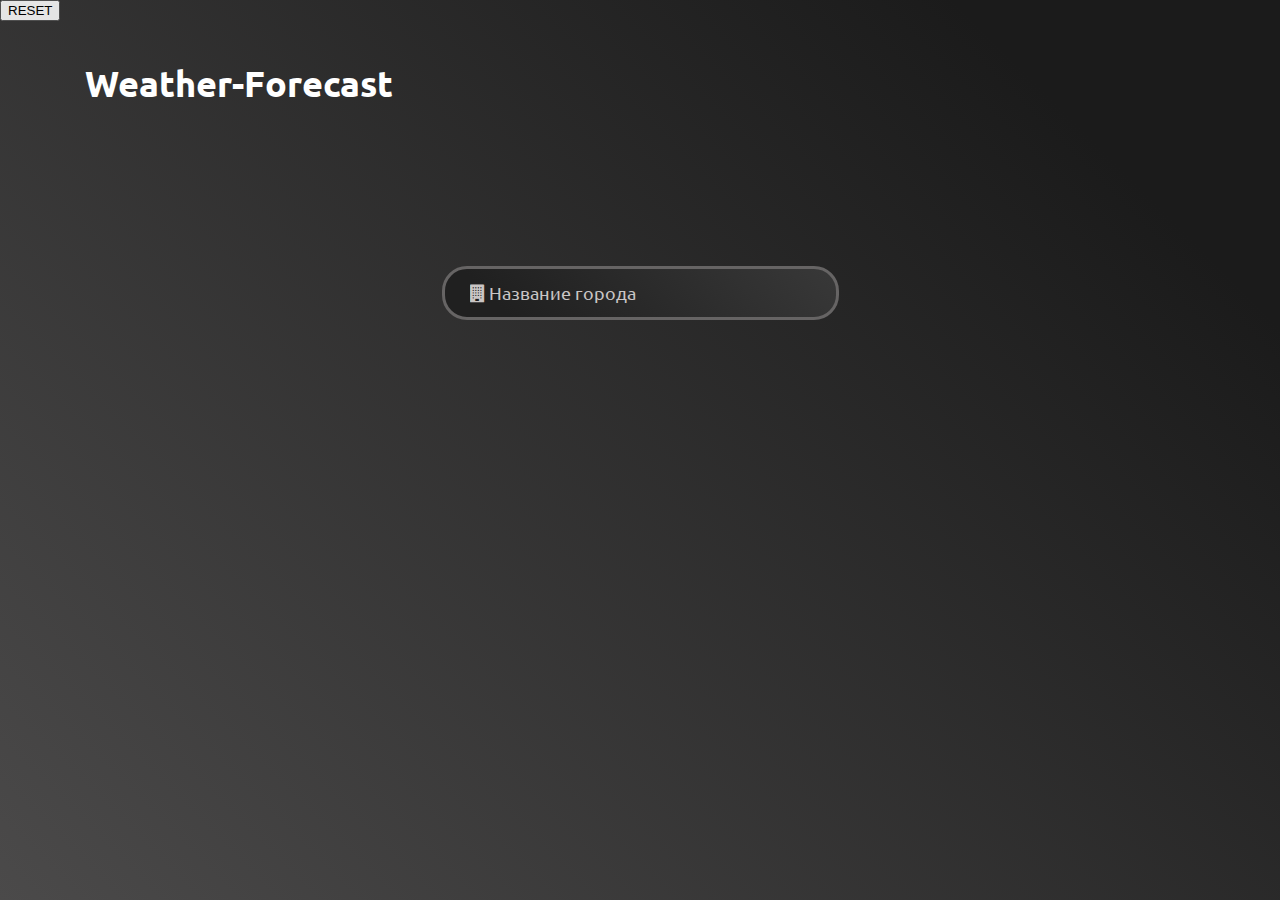
==== index.html @ 2a0a1d6f "Add reset button to html" ====
<!DOCTYPE html>
<html lang="ru">

<head>
    <meta charset="UTF-8">
    <meta http-equiv="X-UA-Compatible" content="IE=edge">
    <meta name="viewport" content="width=device-width, initial-scale=1.0">
    <link rel="stylesheet" href="style.css">
    <link href="https://fonts.googleapis.com/css2?family=Ubuntu&display=swap" rel="stylesheet">
    <link rel="stylesheet" href="https://stackpath.bootstrapcdn.com/font-awesome/4.7.0/css/font-awesome.min.css">
    <title>Document</title>
</head>

<body>
    <button id="reset">RESET</button>
    <div class="promo">
        <div class="promo__wrapper">
            <header class="header">
                <h1 class="logo"> Weather-Forecast</h1>
            </header>
        </div>
    </div>
    <main>
        <section class="weather">
            <form action="/" method="post">
                <div class="weather__form">
                    <div class="weather__form-block">
                        <div>
                            <input class="weather__form-input" type="text" class="form-control"
                                placeholder=" Название города">
                        </div>
                    </div>
                </div>
            </form>
        </section>
    </main>
    <script type="module" src="./index.js"></script>
</body>

</html>
---- style.css ----
html, body {
    min-height: 100%;
}

body {
    margin: 0;
    padding: 0;
    background: linear-gradient(45deg, #4b4a4a, #1b1b1b 85%);
}

.logo {
    font-size: 36px;
    font-family: 'Ubuntu';
    color: white;
}

.promo__wrapper {
    margin: 40px 85px;
}

.weather__form {
    display: grid;
    justify-content: center;
    justify-items: center;
    padding-top: 105px;
}

.weather__form-input {
    font-size: 18px;
    font-family: 'Ubuntu';
    background: linear-gradient(45deg, #202020 15%, #383838);
    width: 364px;
    height: 46px;
    border: 3px solid rgb(102, 100, 100);
    color: white;
    padding-left: 25px;
    outline: none;
    margin: 15px;
    border-radius: 25px;
}

.weather__form-input::placeholder {
    text-align: left;
    font-family: 'Ubuntu', "FontAwesome";
    color: rgb(201, 197, 197);
}




.forecast {
    padding-top: 5px;
    min-height: 550px;
}

.forecast__title {
    font-size: 45px;
    font-family: 'Ubuntu';
    color: rgb(255, 255, 255);
    font-weight: bold;
    line-height: 0.748;
    text-align: center;

    text-transform: uppercase;
    position: relative;
    padding-bottom: 5px;
}

.forecast__content {
    padding-top: 55px;
    display: grid;
    grid-template-columns: 1fr 1fr 1fr;
    gap: 25px;
    justify-content: space-around;
    justify-items: center;
}
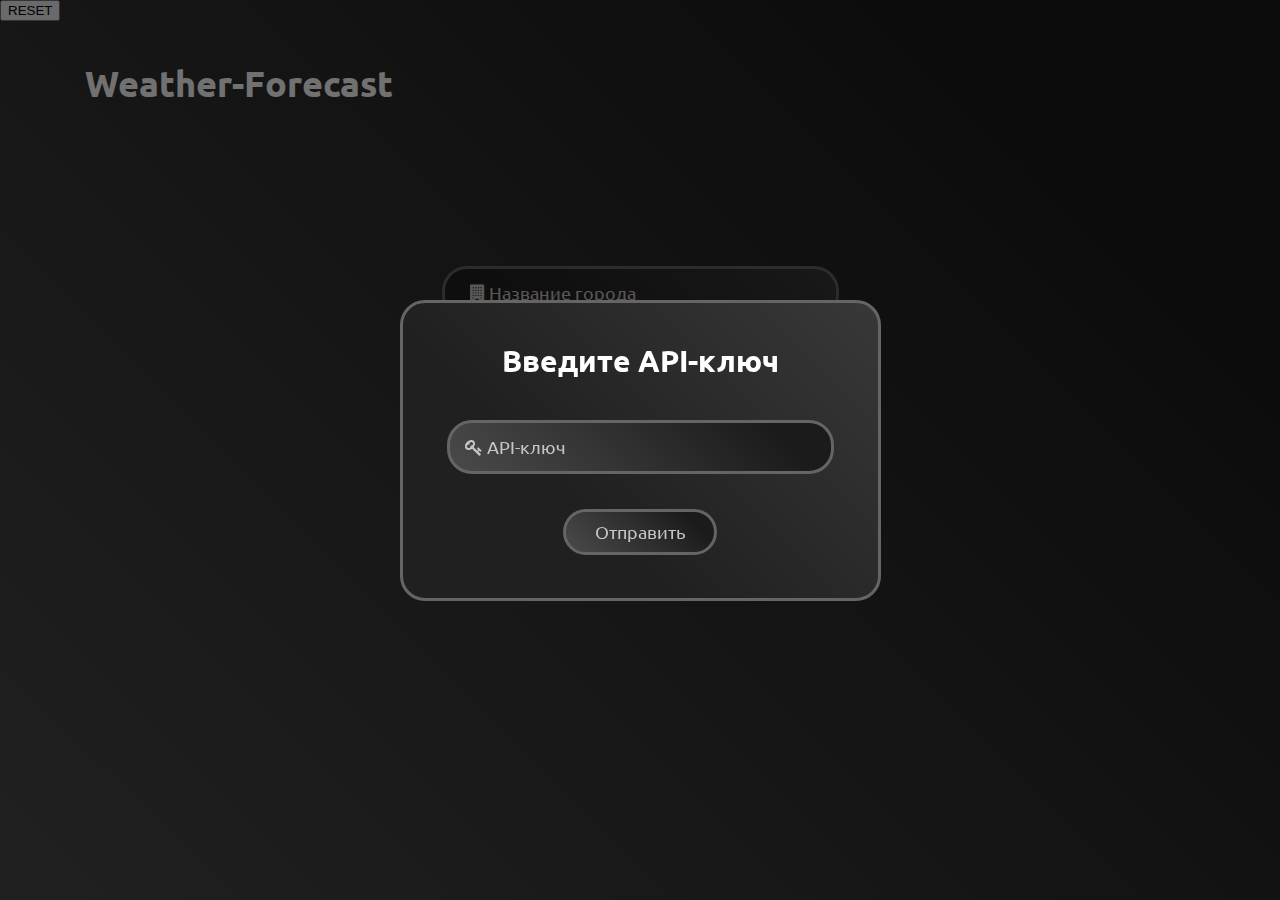
==== commit a2159e7c: "creating a popup and a form" ====
--- a/index.html
+++ b/index.html
@@ -6,12 +6,15 @@
     <meta http-equiv="X-UA-Compatible" content="IE=edge">
     <meta name="viewport" content="width=device-width, initial-scale=1.0">
     <link rel="stylesheet" href="style.css">
+    <link rel="stylesheet" href="lib.css">
     <link href="https://fonts.googleapis.com/css2?family=Ubuntu&display=swap" rel="stylesheet">
     <link rel="stylesheet" href="https://stackpath.bootstrapcdn.com/font-awesome/4.7.0/css/font-awesome.min.css">
     <title>Document</title>
 </head>
 
 <body>
+
+
     <button id="reset">RESET</button>
     <div class="promo">
         <div class="promo__wrapper">
@@ -33,8 +36,19 @@
                 </div>
             </form>
         </section>
+    <div class="popup">
+        <div class="popup__body">
+            <form action="#" method="post">
+                <h2 class="popup__title">Введите API-ключ</h2>
+                <div>
+                    <input class="popup__input" type="text" class="form-control1" placeholder=" API-ключ" pattern="[A-Za-z0-9]{32}">
+                </div>
+                <div class="popup__btn-form"><button class="popup__button">Отправить</button></div>
+            </form>
+        </div>
+        </div>
     </main>
     <script type="module" src="./index.js"></script>
 </body>
 
-</html>+</html>
--- a/lib.css
+++ b/lib.css
@@ -0,0 +1,66 @@
+.popup {
+    display: flex;
+    justify-content: center;
+    align-items: center;
+    position: fixed;
+    width: 100%;
+    height: 100%;
+    background-color: rgba(0, 0, 0, 0.555);
+    top: 0;
+    left: 0;
+}
+
+.popup__body {
+    display: flex;
+    justify-content: center;
+    padding-top: 15px;
+    height: 280px;
+    width: 475px;
+    background: linear-gradient(45deg, #202020 35%, #383838);
+    border-radius: 25px;
+    border: 3px solid rgb(102, 100, 100);
+}
+
+.popup__title {
+    font-size: 30px;
+    font-family: 'Ubuntu';
+    color: rgb( 255, 255, 255 );
+    text-align: center;
+}
+
+.popup__input {
+    font-size: 18px;
+    font-family: 'Ubuntu';
+    background: linear-gradient(45deg, #4b4a4a, #1b1b1b 85%);
+    width: 364px;
+    height: 46px;
+    border: 3px solid rgb(102, 100, 100);
+    color: white;
+    padding-left: 15px;
+    outline: none;
+    margin: 15px;
+    border-radius: 25px;
+}
+
+.popup__input::placeholder {
+    text-align: left;
+    font-family: 'Ubuntu', "FontAwesome";
+    color: rgb(201, 197, 197);
+}
+
+.popup__btn-form {
+    padding-top: 20px;
+    display: flex;
+    justify-content: center;
+}
+
+.popup__button {
+    font-size: 18px;
+    font-family: 'Ubuntu';
+    background: linear-gradient(45deg, #4b4a4a, #1b1b1b 85%);
+    width: 154px;
+    height: 46px;
+    border: 3px solid rgb(102, 100, 100);
+    color: rgb(201, 197, 197);
+    border-radius: 25px;
+}
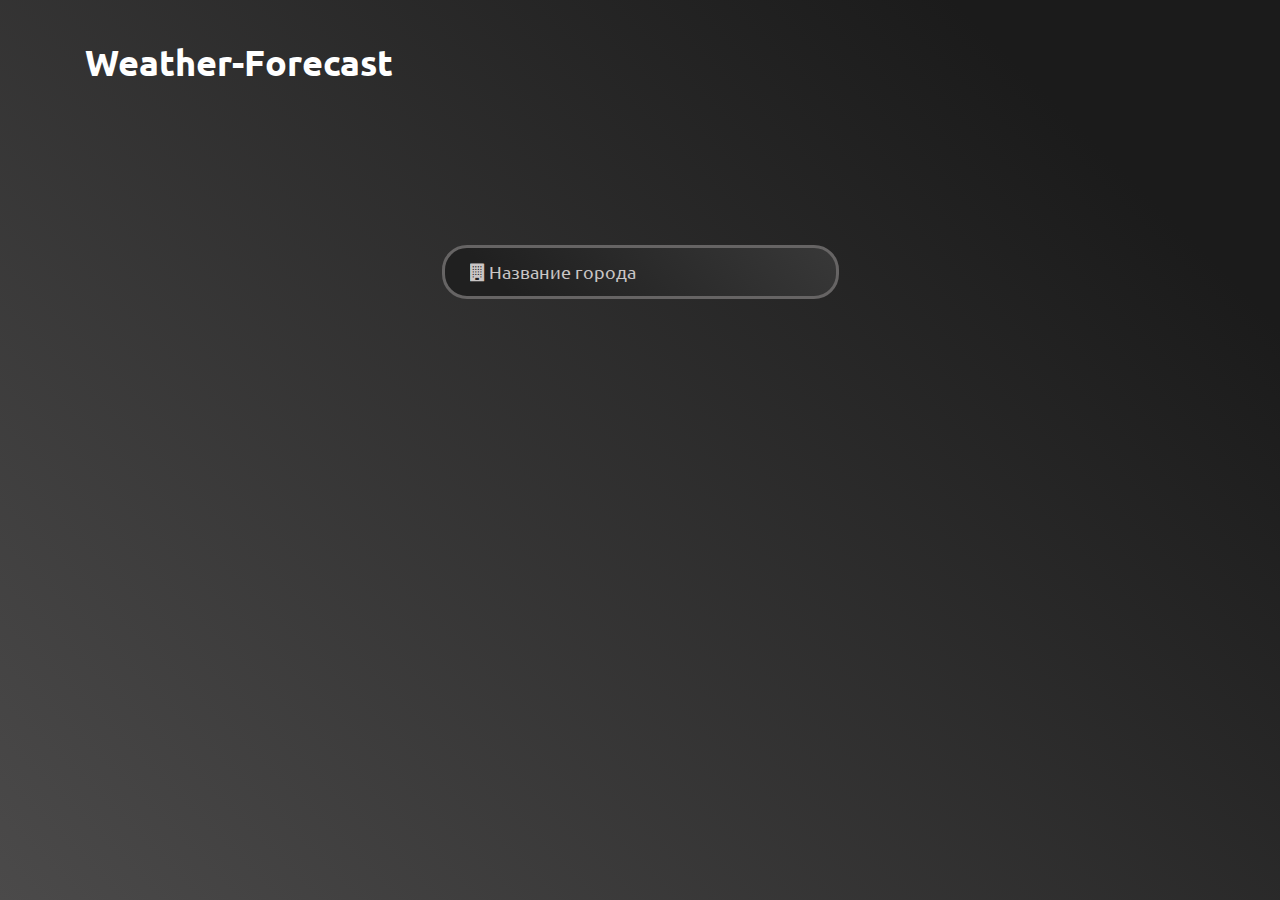
==== commit 7be89615: "Revert "creating a popup and a form"" ====
--- a/index.html
+++ b/index.html
@@ -6,16 +6,12 @@
     <meta http-equiv="X-UA-Compatible" content="IE=edge">
     <meta name="viewport" content="width=device-width, initial-scale=1.0">
     <link rel="stylesheet" href="style.css">
-    <link rel="stylesheet" href="lib.css">
     <link href="https://fonts.googleapis.com/css2?family=Ubuntu&display=swap" rel="stylesheet">
     <link rel="stylesheet" href="https://stackpath.bootstrapcdn.com/font-awesome/4.7.0/css/font-awesome.min.css">
     <title>Document</title>
 </head>
 
 <body>
-
-
-    <button id="reset">RESET</button>
     <div class="promo">
         <div class="promo__wrapper">
             <header class="header">
@@ -36,19 +32,8 @@
                 </div>
             </form>
         </section>
-    <div class="popup">
-        <div class="popup__body">
-            <form action="#" method="post">
-                <h2 class="popup__title">Введите API-ключ</h2>
-                <div>
-                    <input class="popup__input" type="text" class="form-control1" placeholder=" API-ключ" pattern="[A-Za-z0-9]{32}">
-                </div>
-                <div class="popup__btn-form"><button class="popup__button">Отправить</button></div>
-            </form>
-        </div>
-        </div>
     </main>
     <script type="module" src="./index.js"></script>
 </body>
 
-</html>
+</html>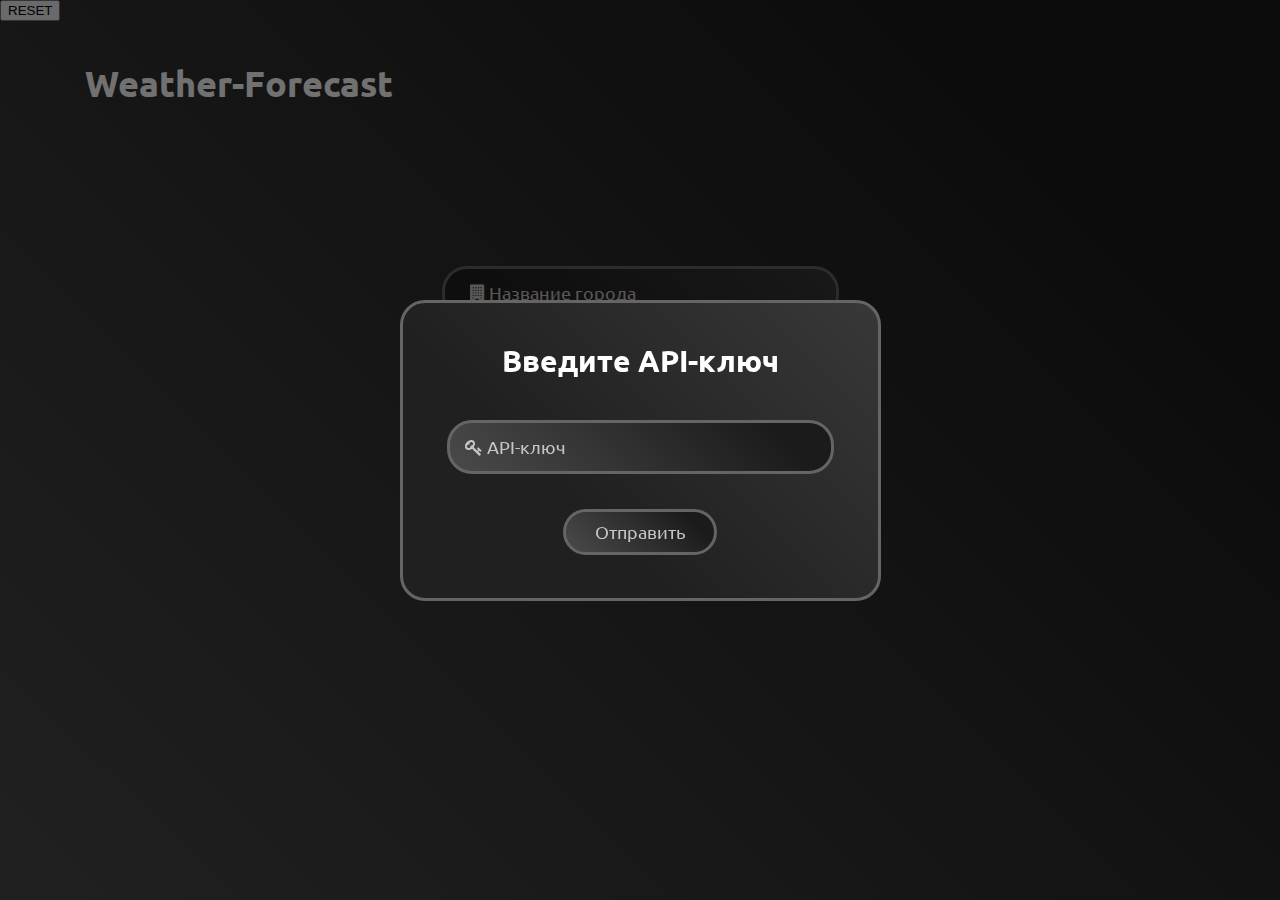
==== commit d1c5db22: "creating a popup and a form" ====
--- a/index.html
+++ b/index.html
@@ -6,12 +6,14 @@
     <meta http-equiv="X-UA-Compatible" content="IE=edge">
     <meta name="viewport" content="width=device-width, initial-scale=1.0">
     <link rel="stylesheet" href="style.css">
+    <link rel="stylesheet" href="lib.css">
     <link href="https://fonts.googleapis.com/css2?family=Ubuntu&display=swap" rel="stylesheet">
     <link rel="stylesheet" href="https://stackpath.bootstrapcdn.com/font-awesome/4.7.0/css/font-awesome.min.css">
     <title>Document</title>
 </head>
 
 <body>
+    <button id="reset">RESET</button>
     <div class="promo">
         <div class="promo__wrapper">
             <header class="header">
@@ -32,8 +34,18 @@
                 </div>
             </form>
         </section>
+    <div class="popup">
+        <div class="popup__body">
+            <form action="#" method="post">
+                <h2 class="popup__title">Введите API-ключ</h2>
+                <div>
+                    <input class="popup__input" type="text" class="form-control1" placeholder=" API-ключ" pattern="[A-Za-z0-9]{32}">
+                </div>
+                <div class="popup__btn-form"><button class="popup__button">Отправить</button></div>
+            </form>
+        </div>
+        </div>
     </main>
     <script type="module" src="./index.js"></script>
 </body>
-
-</html>+</html>
--- a/lib.css
+++ b/lib.css
@@ -0,0 +1,66 @@
+.popup {
+    display: flex;
+    justify-content: center;
+    align-items: center;
+    position: fixed;
+    width: 100%;
+    height: 100%;
+    background-color: rgba(0, 0, 0, 0.555);
+    top: 0;
+    left: 0;
+}
+
+.popup__body {
+    display: flex;
+    justify-content: center;
+    padding-top: 15px;
+    height: 280px;
+    width: 475px;
+    background: linear-gradient(45deg, #202020 35%, #383838);
+    border-radius: 25px;
+    border: 3px solid rgb(102, 100, 100);
+}
+
+.popup__title {
+    font-size: 30px;
+    font-family: 'Ubuntu';
+    color: rgb( 255, 255, 255 );
+    text-align: center;
+}
+
+.popup__input {
+    font-size: 18px;
+    font-family: 'Ubuntu';
+    background: linear-gradient(45deg, #4b4a4a, #1b1b1b 85%);
+    width: 364px;
+    height: 46px;
+    border: 3px solid rgb(102, 100, 100);
+    color: white;
+    padding-left: 15px;
+    outline: none;
+    margin: 15px;
+    border-radius: 25px;
+}
+
+.popup__input::placeholder {
+    text-align: left;
+    font-family: 'Ubuntu', "FontAwesome";
+    color: rgb(201, 197, 197);
+}
+
+.popup__btn-form {
+    padding-top: 20px;
+    display: flex;
+    justify-content: center;
+}
+
+.popup__button {
+    font-size: 18px;
+    font-family: 'Ubuntu';
+    background: linear-gradient(45deg, #4b4a4a, #1b1b1b 85%);
+    width: 154px;
+    height: 46px;
+    border: 3px solid rgb(102, 100, 100);
+    color: rgb(201, 197, 197);
+    border-radius: 25px;
+}
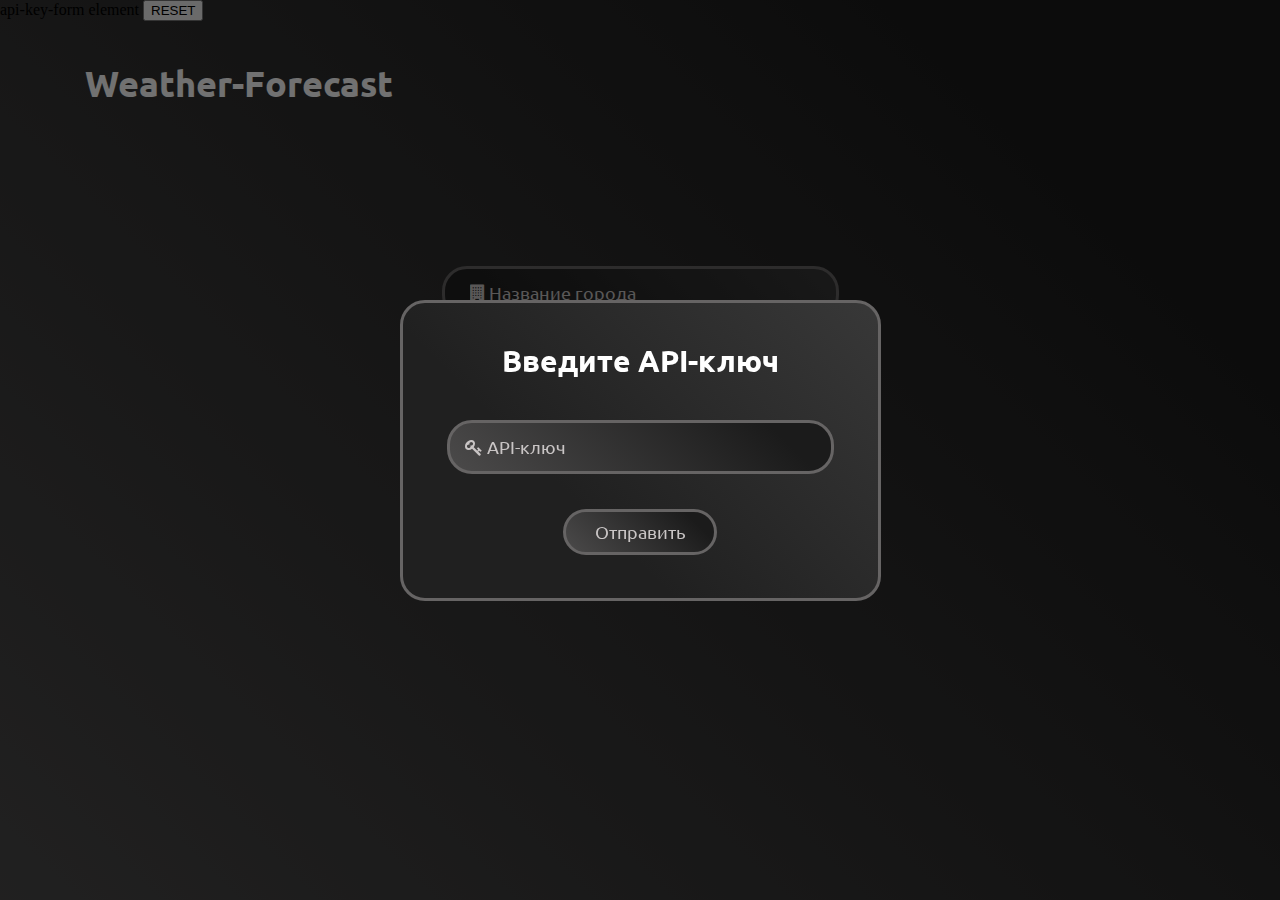
==== commit 581b3aea: "Init components architecture" ====
--- a/index.html
+++ b/index.html
@@ -9,10 +9,12 @@
     <link rel="stylesheet" href="lib.css">
     <link href="https://fonts.googleapis.com/css2?family=Ubuntu&display=swap" rel="stylesheet">
     <link rel="stylesheet" href="https://stackpath.bootstrapcdn.com/font-awesome/4.7.0/css/font-awesome.min.css">
+    <script type="module" src="components/index.js"></script>
     <title>Document</title>
 </head>
 
 <body>
+    <api-key-form></api-key-form>
     <button id="reset">RESET</button>
     <div class="promo">
         <div class="promo__wrapper">
@@ -34,18 +36,20 @@
                 </div>
             </form>
         </section>
-    <div class="popup">
-        <div class="popup__body">
-            <form action="#" method="post">
-                <h2 class="popup__title">Введите API-ключ</h2>
-                <div>
-                    <input class="popup__input" type="text" class="form-control1" placeholder=" API-ключ" pattern="[A-Za-z0-9]{32}">
-                </div>
-                <div class="popup__btn-form"><button class="popup__button">Отправить</button></div>
-            </form>
-        </div>
+        <div class="popup">
+            <div class="popup__body">
+                <form action="#" method="post">
+                    <h2 class="popup__title">Введите API-ключ</h2>
+                    <div>
+                        <input class="popup__input" type="text" class="form-control1" placeholder=" API-ключ"
+                            pattern="[A-Za-z0-9]{32}">
+                    </div>
+                    <div class="popup__btn-form"><button class="popup__button">Отправить</button></div>
+                </form>
+            </div>
         </div>
     </main>
     <script type="module" src="./index.js"></script>
 </body>
-</html>
+
+</html>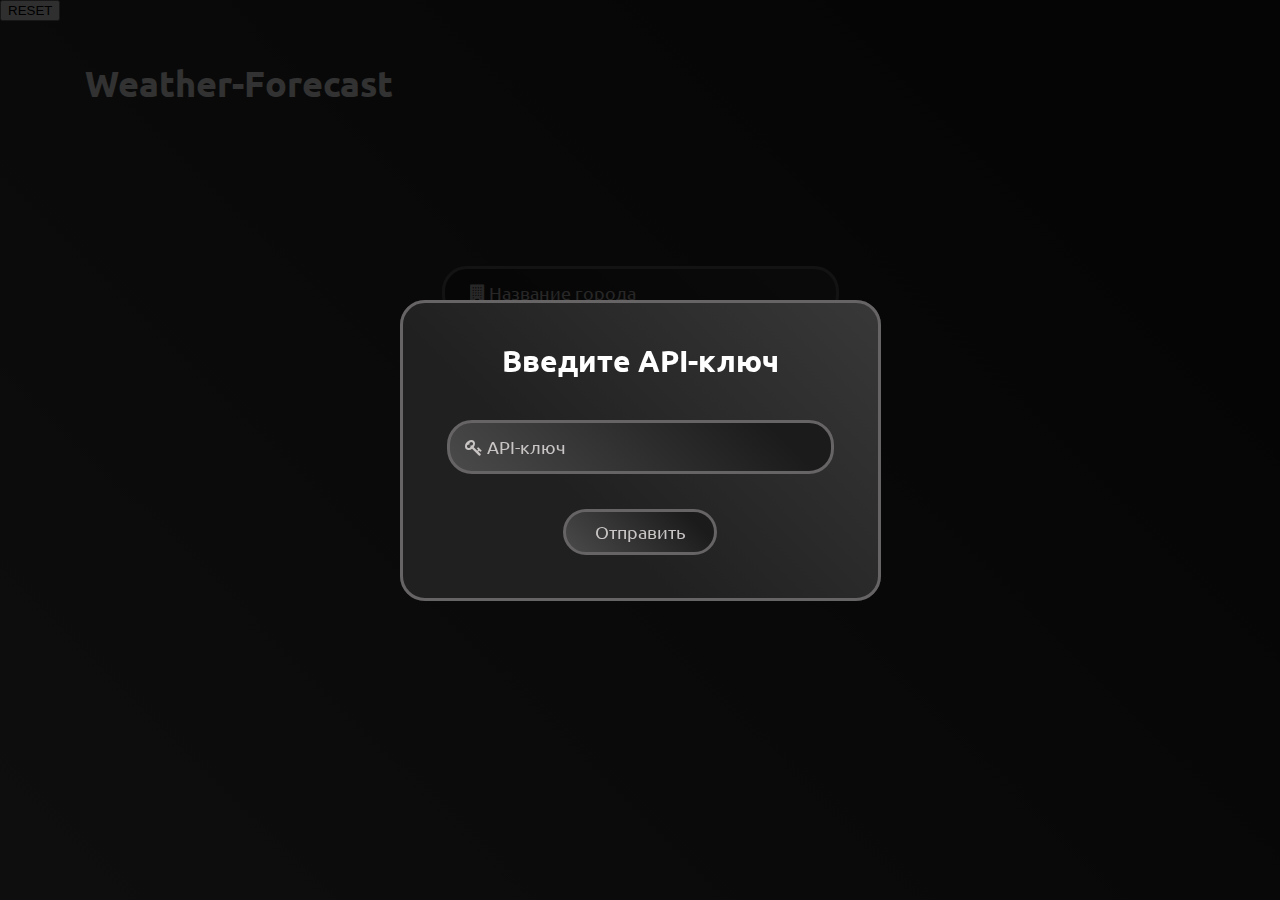
==== commit 883cd24c: "Create root element" ====
--- a/index.html
+++ b/index.html
@@ -14,7 +14,6 @@
 </head>
 
 <body>
-    <api-key-form></api-key-form>
     <button id="reset">RESET</button>
     <div class="promo">
         <div class="promo__wrapper">
@@ -36,6 +35,7 @@
                 </div>
             </form>
         </section>
+        <api-key-form></api-key-form>
         <div class="popup">
             <div class="popup__body">
                 <form action="#" method="post">
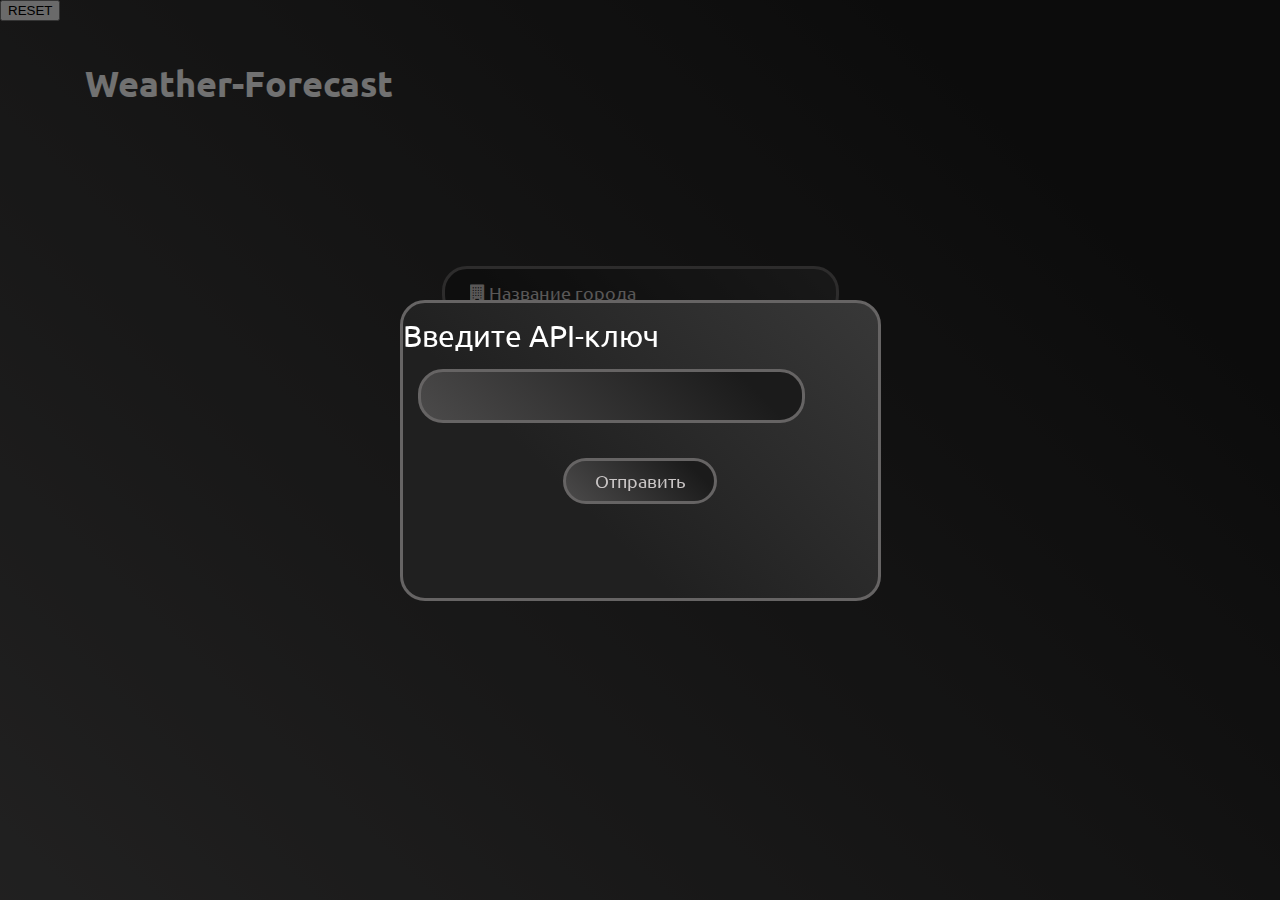
==== commit 4158624f: "Add text content to elements and transform h2 to label" ====
--- a/index.html
+++ b/index.html
@@ -36,18 +36,6 @@
             </form>
         </section>
         <api-key-form></api-key-form>
-        <div class="popup">
-            <div class="popup__body">
-                <form action="#" method="post">
-                    <h2 class="popup__title">Введите API-ключ</h2>
-                    <div>
-                        <input class="popup__input" type="text" class="form-control1" placeholder=" API-ключ"
-                            pattern="[A-Za-z0-9]{32}">
-                    </div>
-                    <div class="popup__btn-form"><button class="popup__button">Отправить</button></div>
-                </form>
-            </div>
-        </div>
     </main>
     <script type="module" src="./index.js"></script>
 </body>
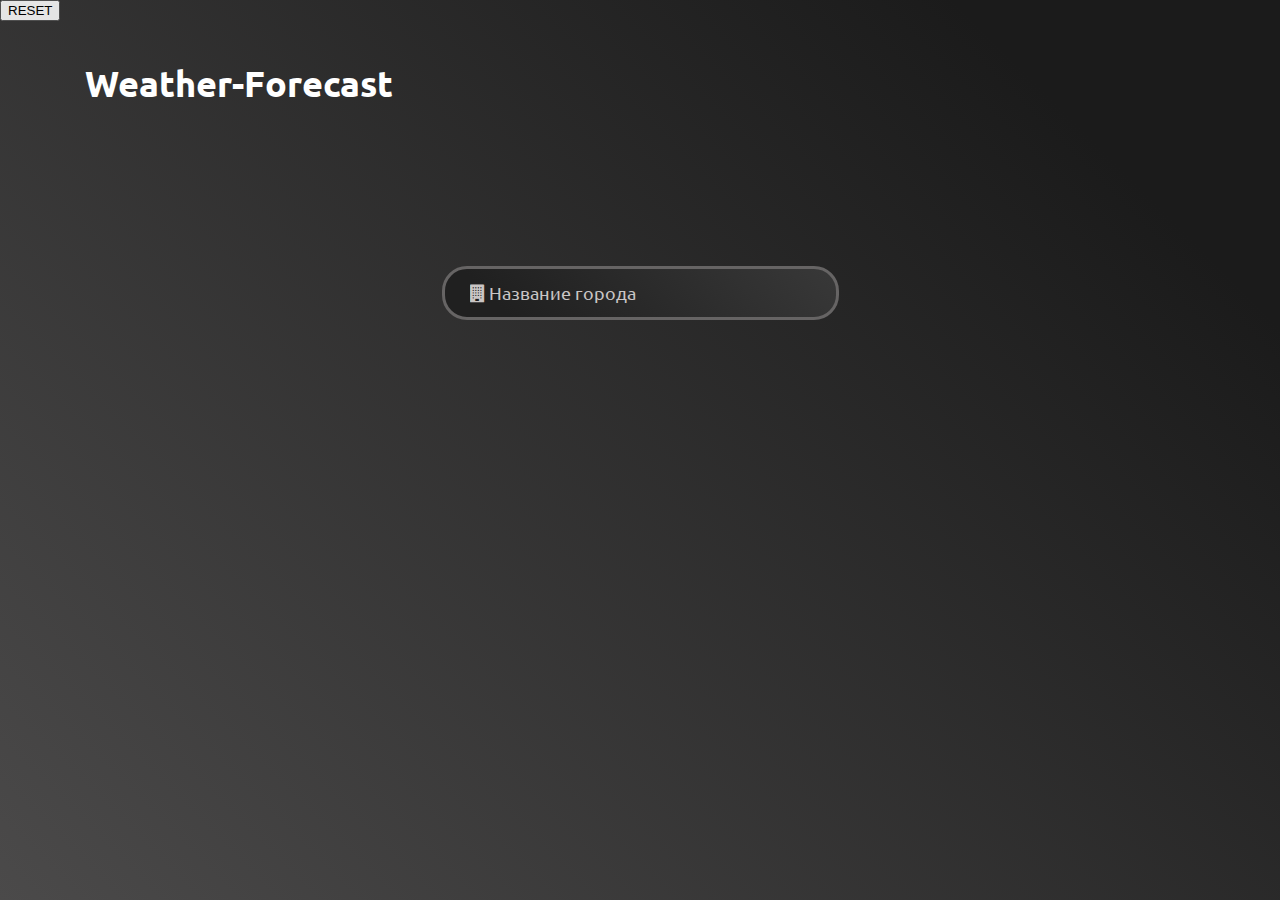
==== commit cd361bcd: "Remove entry point for custom elements" ====
--- a/index.html
+++ b/index.html
@@ -9,7 +9,6 @@
     <link rel="stylesheet" href="lib.css">
     <link href="https://fonts.googleapis.com/css2?family=Ubuntu&display=swap" rel="stylesheet">
     <link rel="stylesheet" href="https://stackpath.bootstrapcdn.com/font-awesome/4.7.0/css/font-awesome.min.css">
-    <script type="module" src="components/index.js"></script>
     <title>Document</title>
 </head>
 
@@ -35,7 +34,6 @@
                 </div>
             </form>
         </section>
-        <api-key-form></api-key-form>
     </main>
     <script type="module" src="./index.js"></script>
 </body>
--- a/lib.css
+++ b/lib.css
@@ -1,66 +1,64 @@
 .popup {
-    display: flex;
-    justify-content: center;
-    align-items: center;
-    position: fixed;
-    width: 100%;
-    height: 100%;
-    background-color: rgba(0, 0, 0, 0.555);
-    top: 0;
-    left: 0;
+  display: flex;
+  justify-content: center;
+  align-items: center;
+  position: fixed;
+  width: 100%;
+  height: 100%;
+  background: rgba(0, 0, 0, 0.5);
+  top: 0;
+  left: 0;
 }
 
 .popup__body {
-    display: flex;
-    justify-content: center;
-    padding-top: 15px;
-    height: 280px;
-    width: 475px;
-    background: linear-gradient(45deg, #202020 35%, #383838);
-    border-radius: 25px;
-    border: 3px solid rgb(102, 100, 100);
+  padding: 15px;
+  width: 475px;
+  box-sizing: border-box;
+  background: linear-gradient(45deg, #202020 35%, #383838);
+  border-radius: 25px;
+  border: 3px solid #666464;
+}
+
+.popup__form {
+  display: flex;
+  flex-direction: column;
+  align-items: center;
 }
 
 .popup__title {
-    font-size: 30px;
-    font-family: 'Ubuntu';
-    color: rgb( 255, 255, 255 );
-    text-align: center;
+  font-size: 30px;
+  font-family: "Ubuntu";
+  color: #fff;
+  margin-bottom: 15px;
 }
 
 .popup__input {
-    font-size: 18px;
-    font-family: 'Ubuntu';
-    background: linear-gradient(45deg, #4b4a4a, #1b1b1b 85%);
-    width: 364px;
-    height: 46px;
-    border: 3px solid rgb(102, 100, 100);
-    color: white;
-    padding-left: 15px;
-    outline: none;
-    margin: 15px;
-    border-radius: 25px;
+  font-size: 18px;
+  font-family: "Ubuntu";
+  background: linear-gradient(45deg, #4b4a4a, #1b1b1b 85%);
+  width: 364px;
+  height: 46px;
+  border: 3px solid #666464;
+  color: #fff;
+  outline: none;
+  border-radius: 25px;
+  margin-bottom: 15px;
 }
 
 .popup__input::placeholder {
-    text-align: left;
-    font-family: 'Ubuntu', "FontAwesome";
-    color: rgb(201, 197, 197);
-}
-
-.popup__btn-form {
-    padding-top: 20px;
-    display: flex;
-    justify-content: center;
+  text-align: left;
+  font-family: "Ubuntu", "FontAwesome";
+  color: #c9c5c5;
 }
 
 .popup__button {
-    font-size: 18px;
-    font-family: 'Ubuntu';
-    background: linear-gradient(45deg, #4b4a4a, #1b1b1b 85%);
-    width: 154px;
-    height: 46px;
-    border: 3px solid rgb(102, 100, 100);
-    color: rgb(201, 197, 197);
-    border-radius: 25px;
+  font-size: 18px;
+  font-family: "Ubuntu";
+  background: linear-gradient(45deg, #4b4a4a, #1b1b1b 85%);
+  width: 154px;
+  height: 46px;
+  border: 3px solid #666464;
+  color: #c9c5c5;
+  border-radius: 25px;
+  cursor: pointer;
 }
